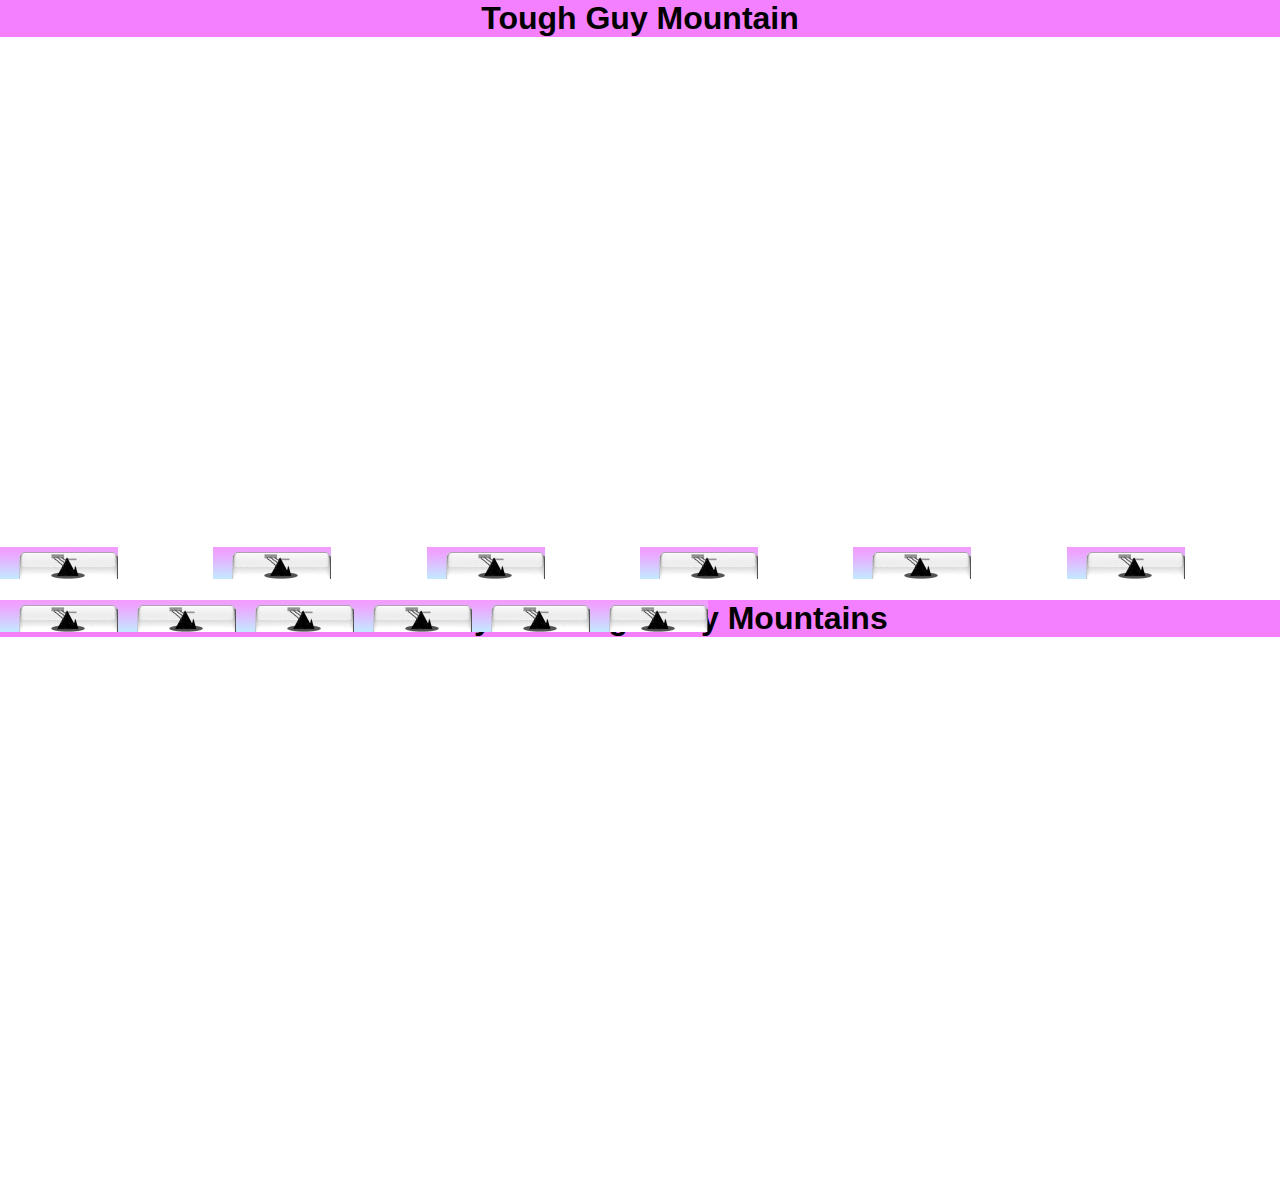
==== index.html @ b2c1dd63 "this is the first commit. MAde a bare structure of the site, using the Pure framework" ====
<!doctype html>
<html>
<head>
    <meta charset="utf-8">
    <meta name="viewport" content="width=device-width, initial-scale=1.0">

    <title>Your page title</title>

    <link rel="stylesheet" href="css/pure-min.css">
    <link rel="stylesheet" href="css/style.css">
</head>

 <body>

    <div class="block" id="head">
      <div class="title">
        <h1>Tough Guy Mountain</h1>
      </div>
      <div id="banner">
        
      </div>
      <div class="pure-g" id="title_menu">
        <div class="pure-u-1-6"><img  src="assets/icons/menu1.gif"></div>
        <div class="pure-u-1-6"><img  src="assets/icons/menu1.gif"></div>
        <div class="pure-u-1-6"><img  src="assets/icons/menu1.gif"></div>
        <div class="pure-u-1-6"><img  src="assets/icons/menu1.gif"></div>
        <div class="pure-u-1-6"><img  src="assets/icons/menu1.gif"></div>
        <div class="pure-u-1-6"><img  src="assets/icons/menu1.gif"></div>
      </div>
    </div>
     <div class="block" id="head">
      <div class="title">
        <h1>Meet your Tough Guy Mountains</h1>
      </div>
      <div id="banner">
        
      </div>
      <div class="pure-g" style="position:fixed; top:600px;">
        <div class="pure-u-1-6"><img  src="assets/icons/menu1.gif"></div>
        <div class="pure-u-1-6"><img  src="assets/icons/menu1.gif"></div>
        <div class="pure-u-1-6"><img  src="assets/icons/menu1.gif"></div>
        <div class="pure-u-1-6"><img  src="assets/icons/menu1.gif"></div>
        <div class="pure-u-1-6"><img  src="assets/icons/menu1.gif"></div>
        <div class="pure-u-1-6"><img  src="assets/icons/menu1.gif"></div>
      </div>
    </div>

  </body>
</html>
---- css/style.css ----
body {
	width: 100%;
	height:100%;
}

.block{
	width: 100%;
	height: 600px;
}

.title {
	background-color: #F480FF;
	text-align: center;

}
#banner {
	width:100%;
	height: 85%;
	background: url('http://www.toughguymountain.com/img/ROTATING.gif') no-repeat center;
	background-size: 100%
}

#title_menu {
	vertical-align: baseline;
}

h1{
	margin: 0px;
}
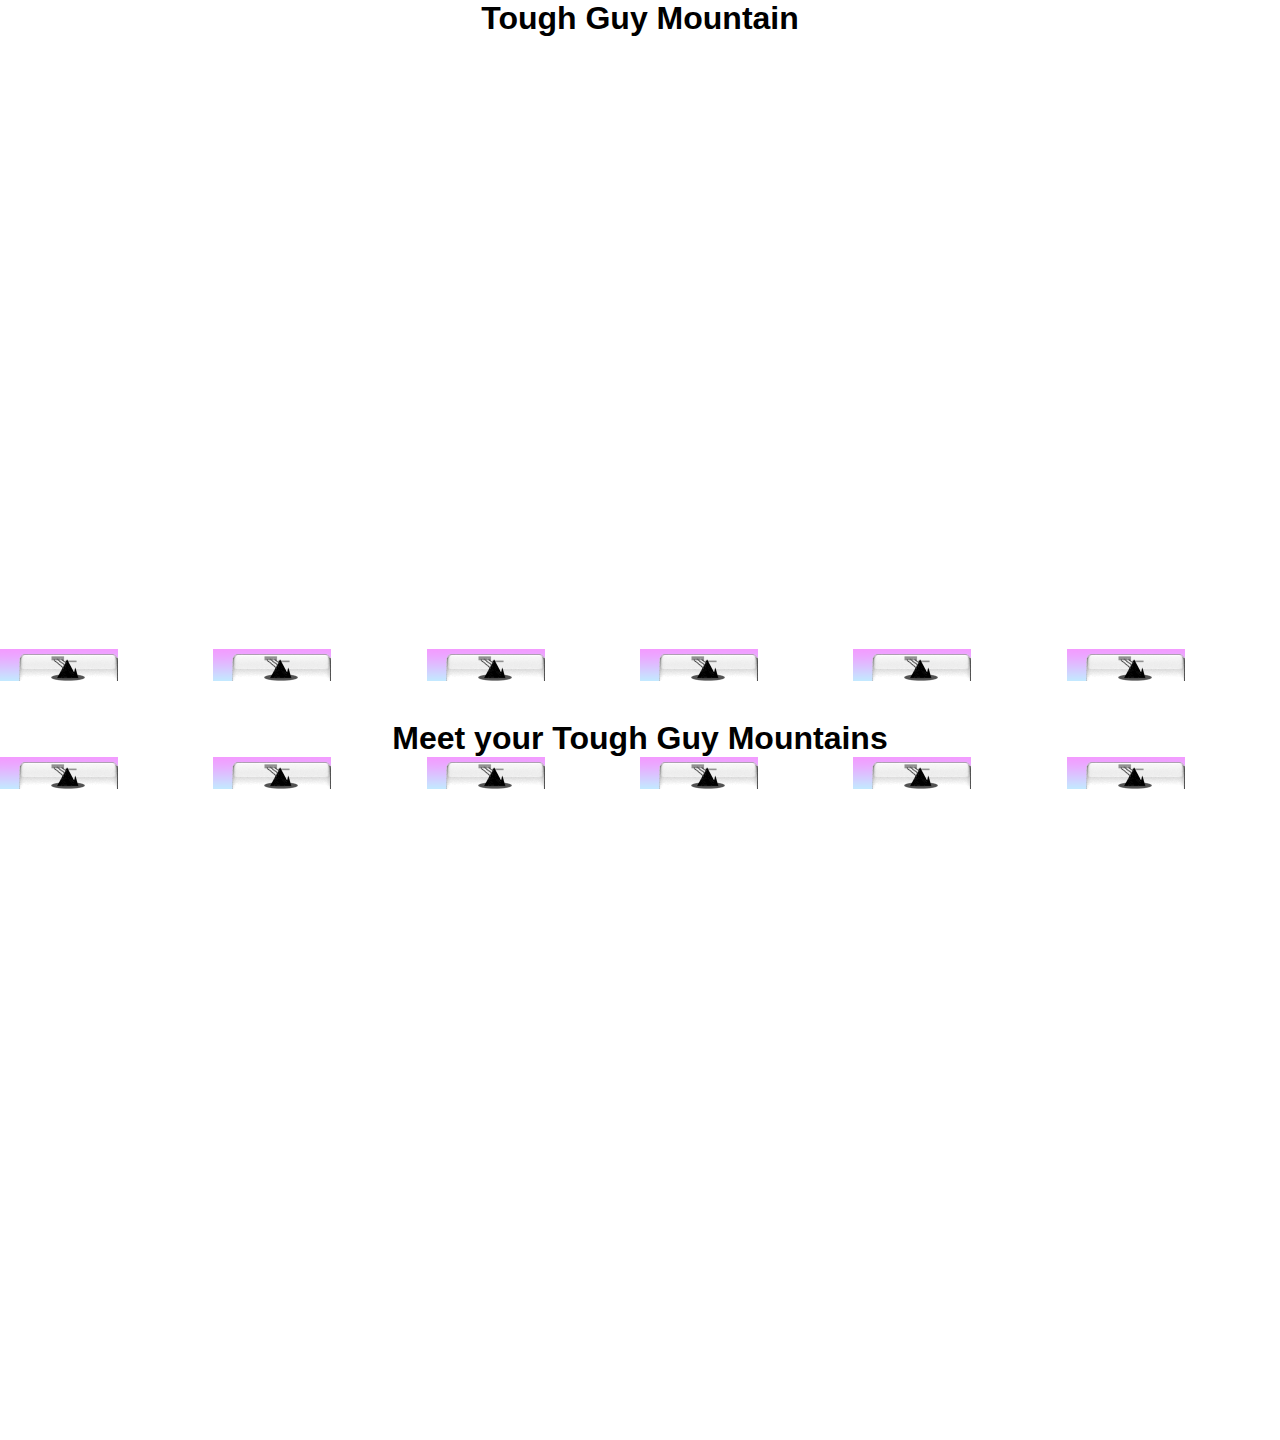
==== commit afbb7eee: "working out adding iains designs, started javascript for dynamic divs based on browser size" ====
--- a/index.html
+++ b/index.html
@@ -4,11 +4,25 @@
     <meta charset="utf-8">
     <meta name="viewport" content="width=device-width, initial-scale=1.0">
 
-    <title>Your page title</title>
+    <title>Tough Guy Mountain</title>
 
     <link rel="stylesheet" href="css/pure-min.css">
     <link rel="stylesheet" href="css/style.css">
+
 </head>
+
+<script type="text/javascript">
+  $(document).ready(function(){
+    
+    var winsize = {
+      width: window.innerWidth || document.body.clientWidth,
+      height: window.innerHeight || document.body.clientHeight
+    }
+    
+    document.getElementById('block').setAttribute("style","size:winsize")
+
+  });
+</script>
 
  <body>
 
@@ -32,10 +46,7 @@
       <div class="title">
         <h1>Meet your Tough Guy Mountains</h1>
       </div>
-      <div id="banner">
-        
-      </div>
-      <div class="pure-g" style="position:fixed; top:600px;">
+      <div class="pure-g">
         <div class="pure-u-1-6"><img  src="assets/icons/menu1.gif"></div>
         <div class="pure-u-1-6"><img  src="assets/icons/menu1.gif"></div>
         <div class="pure-u-1-6"><img  src="assets/icons/menu1.gif"></div>
--- a/css/style.css
+++ b/css/style.css
@@ -5,18 +5,18 @@
 
 .block{
 	width: 100%;
-	height: 600px;
+	height: 720px;
 }
 
 .title {
-	background-color: #F480FF;
+	background: url("http://toughguymountain.com/june2014/assets/img/title_banner.jpg") no-repeat center;
 	text-align: center;
 
 }
 #banner {
 	width:100%;
 	height: 85%;
-	background: url('http://www.toughguymountain.com/img/ROTATING.gif') no-repeat center;
+	background: url("http://toughguymountain.com/june2014/assets/img/banner.jpg") no-repeat center;
 	background-size: 100%
 }
 
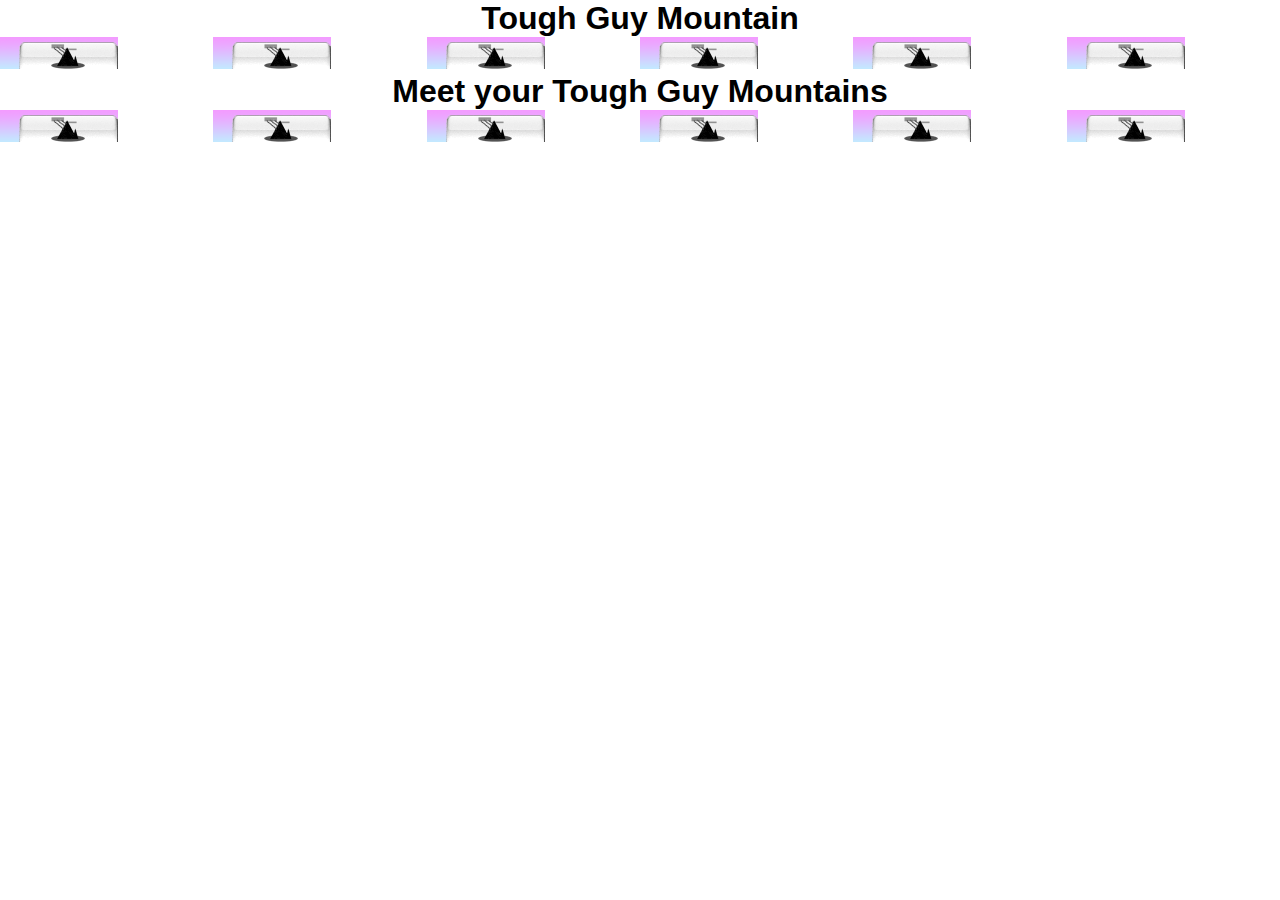
==== commit e02238f8: "trying to get javascript to work!!" ====
--- a/index.html
+++ b/index.html
@@ -8,22 +8,10 @@
 
     <link rel="stylesheet" href="css/pure-min.css">
     <link rel="stylesheet" href="css/style.css">
+    <script src="js/jquery.min.js" ></script>
+    <script src="js/script.js" ></script>
 
 </head>
-
-<script type="text/javascript">
-  $(document).ready(function(){
-    
-    var winsize = {
-      width: window.innerWidth || document.body.clientWidth,
-      height: window.innerHeight || document.body.clientHeight
-    }
-    
-    document.getElementById('block').setAttribute("style","size:winsize")
-
-  });
-</script>
-
  <body>
 
     <div class="block" id="head">
--- a/css/style.css
+++ b/css/style.css
@@ -5,7 +5,7 @@
 
 .block{
 	width: 100%;
-	height: 720px;
+
 }
 
 .title {
